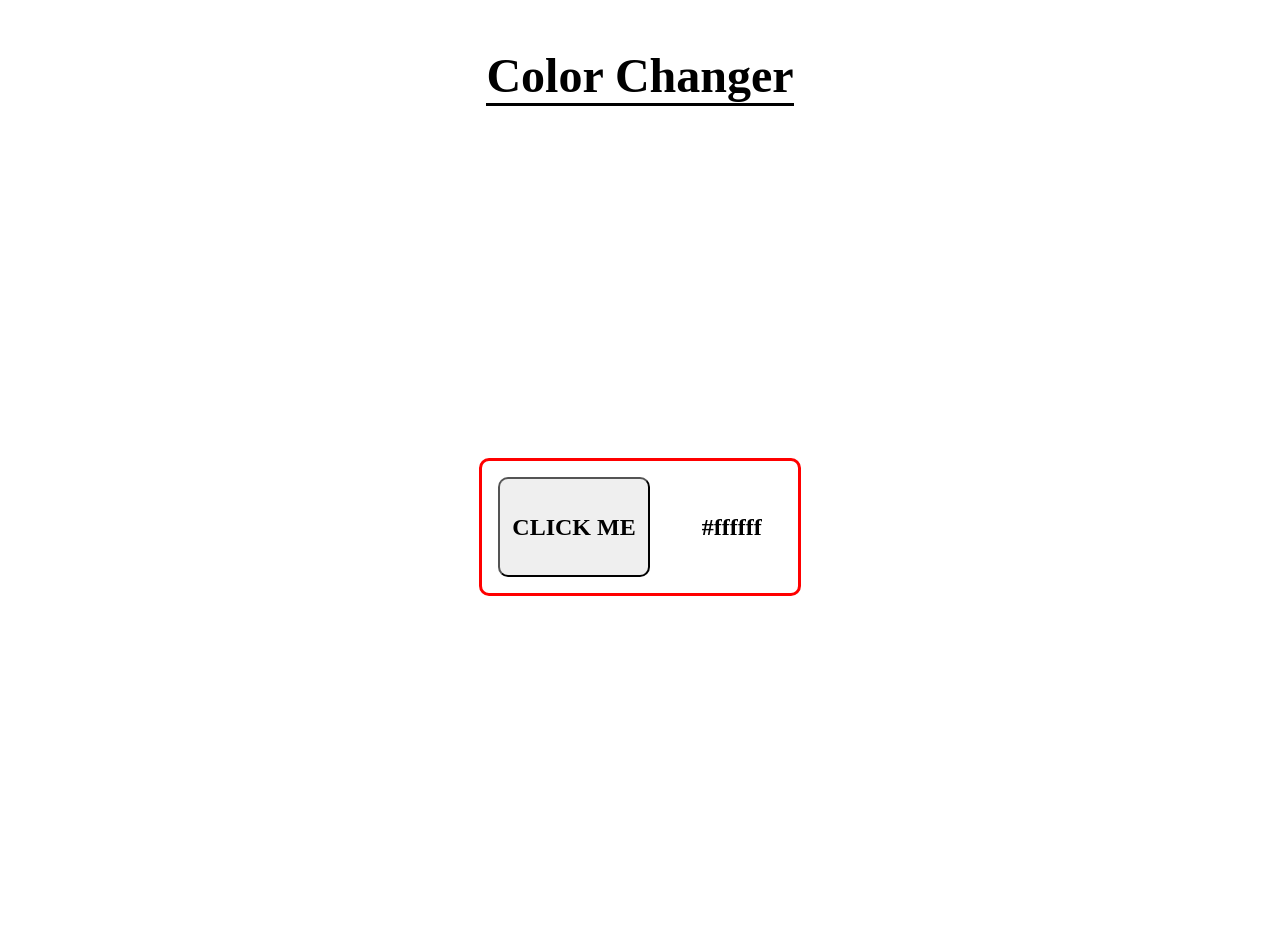
==== projects/project-01-color-changer/index.html @ 8d89f847 "Add color changer project" ====
<!DOCTYPE html>
<html lang="en">
<head>
    <meta charset="UTF-8">
    <meta name="viewport" content="width=device-width, initial-scale=1.0">
    <title>Color Changer</title>
    <link rel="stylesheet" href="style.css">
</head>
<body>
    <h1>Color Changer</h1>

    <div id="container">
        <button id="btn" onclick="colorChanger()">CLICK ME</button>
        <span id="color-box">#ffffff</span>
    </div>

    <script src="script.js"></script>
</body>
</html>
---- projects/project-01-color-changer/style.css ----
* {
    margin: 0;
    padding: 0;
    font-family: cursive;
}

html, body {
    height: 100%;
}

body {
    min-height: 100vh;
    display: flex;
    flex-direction: column;
    align-items: center;
    padding-top: 2rem;
}

h1 {
    font-size: 3em;
    font-weight: 600;
    border-bottom: 3px solid black;
    margin: 1rem 0;
}

#container {
    display: flex;
    gap: 2em;
    padding: 1em;
    border: 3px solid red;
    border-radius: 10px;
    margin-top: auto;
    margin-bottom: auto;
}

#btn {
    font-size: 1.5em;
    cursor: pointer;
    padding: 0.5em;
    border-radius: 10px;
    font-weight:700;
}

#color-box {
    font-size: 1.5em;
    border-radius: 10px;
    width: 100px;
    height: 100px;
    display: flex;
    align-items: center;
    justify-content: center;
    font-weight: bold;
    text-align: center;
}




/*

display: block; and margin: auto; don’t center inline elements like <button> inside a parent.
text-align: center; centers inline/inline-block children inside the container.

*/
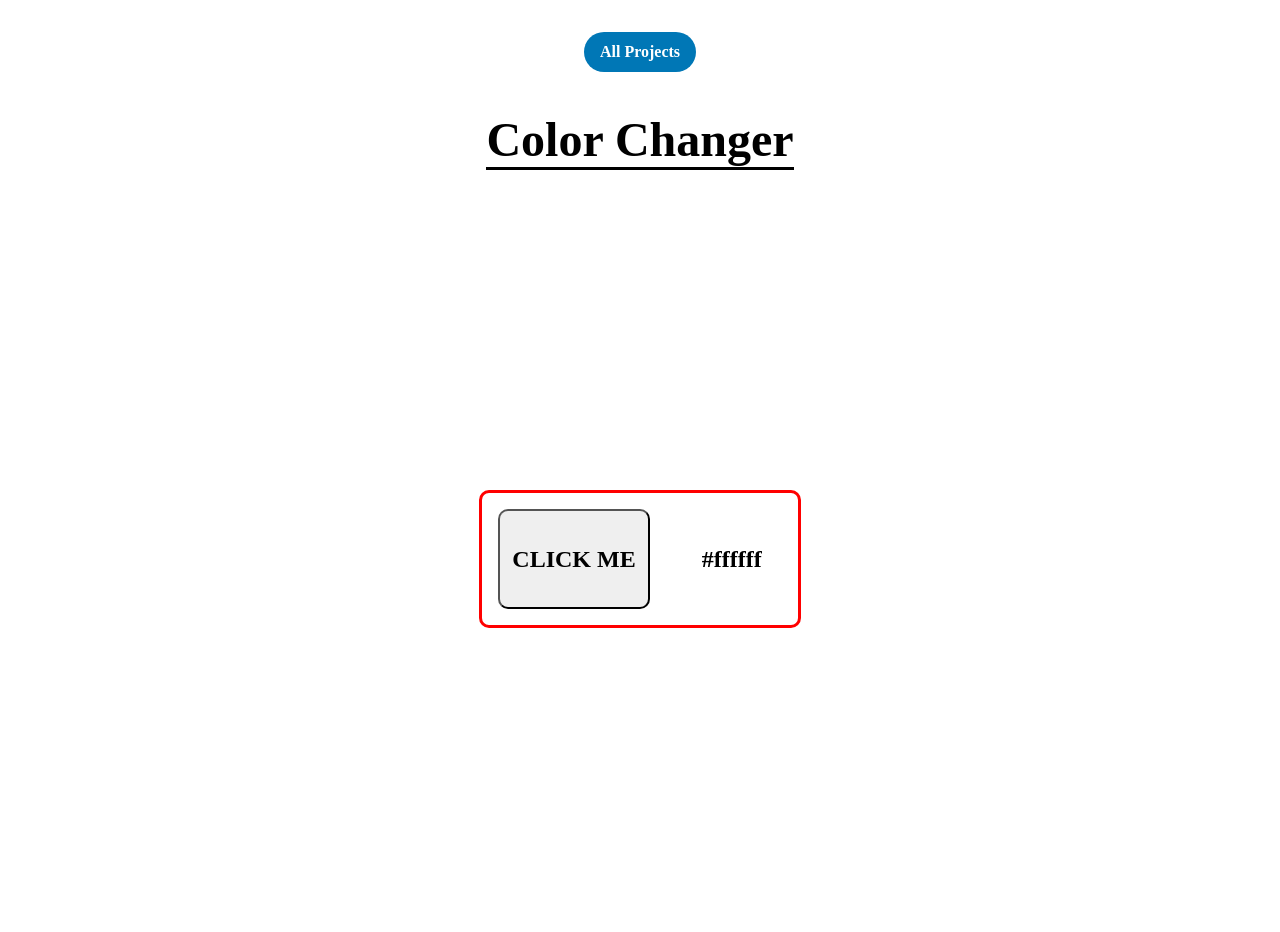
==== commit 571dc1ec: "create main page for projects" ====
--- a/projects/project-01-color-changer/index.html
+++ b/projects/project-01-color-changer/index.html
@@ -7,6 +7,10 @@
     <link rel="stylesheet" href="style.css">
 </head>
 <body>
+    <nav class="project-nav">
+        <a href="../index.html">All Projects</a>
+    </nav>
+
     <h1>Color Changer</h1>
 
     <div id="container">
--- a/projects/project-01-color-changer/style.css
+++ b/projects/project-01-color-changer/style.css
@@ -33,6 +33,35 @@
     margin-bottom: auto;
 }
 
+.project-nav {
+    width: 100%;
+    max-width: 720px;
+    display: flex;
+    gap: 0.75rem;
+    justify-content: center;
+    flex-wrap: wrap;
+    margin-bottom: 1.5rem;
+}
+
+.project-nav a {
+    text-decoration: none;
+    color: #fff;
+    background: #0077b6;
+    padding: 0.7rem 1rem;
+    border-radius: 999px;
+    font-weight: 700;
+    transition: transform 0.16s ease, background-color 0.16s ease;
+}
+
+.project-nav a:hover {
+    transform: translateY(-1px);
+    background-color: #005f86;
+}
+
+@media (max-width: 520px) {
+    .project-nav { flex-direction: column; gap: 0.5rem; }
+}
+
 #btn {
     font-size: 1.5em;
     cursor: pointer;
